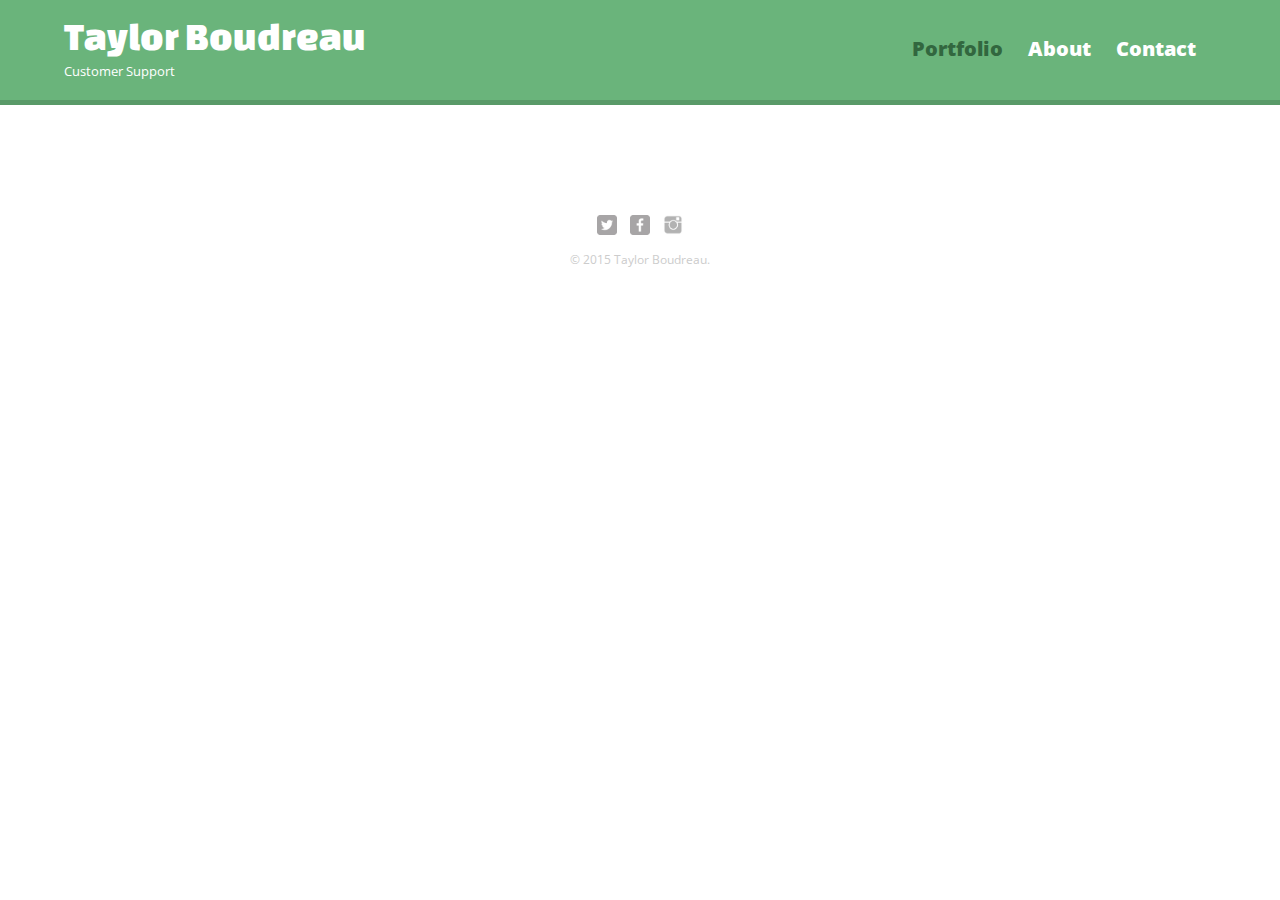
==== index.html @ c8fe9d6c "Update file path and git issue test" ====
<!DOCTYPE html>
<html>
  <head>
    <meta charset="utf-8">
    <title>Taylor Boudreau | Supporter of Things</title>
    <link rel="stylesheet" href="www/css/normalize.css">
    <link href='http://fonts.googleapis.com/css?family=Open+Sans:400italic,700italic,800italic,400,700|Changa+One' rel='stylesheet' type='text/css'>
    <link rel="stylesheet" href="www/css/main.css">
    <link rel="stylesheet" href="www/css/responsive.css">
    <meta name="viewport" content="width=device-width, initial-scale=1.0">
  </head>
  <body>
    <header>
      <a href="index.html" id="logo">
        <h1>Taylor Boudreau</h1>
        <h2>Customer Support</h2>
      </a>
      <nav>
        <ul>
          <li><a href="index.html" class="selected">Portfolio</a></li>
          <li><a href="www/about.html">About</a></li>
          <li><a href="www/contact.html">Contact</a></li>
        </ul>
      </nav>
    </header>
    <div id="wrapper">
      <section>
        <script> https://github.com/TaylorBoudreau/TaylorBoudreau.github.io/issues/1
        </script>
      </section>
      <footer>
        <a href="https://twitter.com/T_Boudreau"><img src="www/img/twitter-wrap.png" alt="Twitter Logo"  class="social-icon"></a>
        <a href="https://www.facebook.com/taylor.boudreau.581"><img src="www/img/facebook-wrap.png" alt="Facebook Logo" class="social-icon"></a>
        <a href="https://instagram.com/t_boudreau"><img src="www/img/instagram-wrap.jpg" alt="Instagram Logo" class="social-icon"></a>
        <p>&copy; 2015 Taylor Boudreau.</p>
      </footer>
    </div>  
   </body>
</html>
---- www/css/main.css ----
/************************
GENERAL
*************************/

body {
  font-family: 'Open Sans', sans-serif;
}

a {
  text-decoration: none;
}

#wrapper {
  max-width: 940px;
  margin: 0 auto;
  padding: 0 5%;
}

a {
  color: #6ab47b;
}

img {
  max-width: 100%;
  max-height: 100%;
}

h3 {
  margin: 0 0 1em 0;
}


/************************
HEADING
*************************/

header {
  float: left;
  margin: 0 0 30px 0;
  padding: 5px 0 0 0;
  width: 100%;
}

#logo {
  text-align: center;
  margin: 0;
}

h1 {
  font-family: 'Changa One', sans-serif;
  margin: 15px 0;
  font-size: 1.75em;
  font-weight: normal;
  line-height: 0.8em;
}

h2 {
  font-size: 0.75em;
  margin: -5px 0 0;
  font-weight: normal;
}



/************************
NAVIGATION
*************************/

nav {
  text-align: center;
  padding: 10px 0;
  margin: 20px 0 0;
}

nav ul {
  list-style: none;
  margin: 0 10px;
  padding: 0;
}

nav li {
  display: inline-block;
}

nav a {
  font-weight: 800;
  padding: 15px 10px;
}




/************************
FOOTER
*************************/

footer {
  font-size: 0.75em;
  text-align: center;
  clear: both;
  padding-top: 50px;
  color: #ccc;
}

.social-icon {
  width: 20px;
  height: 20px;
  margin: 0 5px;
}


/************************
PAGE: PORTFOLIO
*************************/
 
#gallery {
  margin: 0;
  padding: 0;
  list-style: none;
}

#gallery li {
  float: left;
  width: 45%;
  height: 45%;
  margin: 2.5%;
  background-color: #f5f5f5;
  color: #bdc3c7;
}

#gallery li a p {
  margin: 0;
  padding; 5%;
  font-size; 0.75em;
  color: #bdc3c7;
}


/************************
colors
*************************/

/* green header */
header {
  background: #6ab47b;
  border-color: #599a68:
}

/* healdline color*/
h1, h2 {
  color: #fff;
}

/* nav background on mobile*/
nav {
  background: #599a68;
}

/* nav link*/
nav a, nav a:visited {
  color: #fff;
}
/* selected/hovering nav link */
nav a.selected, nav a:hover {
  color: #32673f;
}
/* site body */
body {
  background-color: #fff;
  color: #999;
}

/* color */
a {
  color: #6ab47b;
}


/*********************
PAGE: ABOUT
**********************/

.profile-photo {
  display: block;
  max-width: 150px;
  margin: 0 auto 30px;
  border-radius: 100%;
}

/*********************
PAGE: CONTACT   
**********************/

.contact-info {
  list-style: none;
  padding: 0;
  margin: 0;
  font-size:0.9em;
}

.contact-info a {
  display: block;
  min-height: 20px;
  background-repeat: no-repeat;
  background-size: 20px 20px;
  padding: 0 0 0 30px;
  margin: 0 0 10px;
}

.contact-info li.phone a {
   background-image: url('../img/phone.png');
}

.contact-info li.mail a {
   background-image: url('../img/mail.png');
}

.contact-info li.twitter a {
   background-image: url('../img/twitter.png');
}
---- www/css/responsive.css ----
@media screen and (min-width: 480px) {
 
   /************************
  Two Column Layout
  *************************/
  
  #primary {
    width: 50%;
    float: left;
  }
  
  #secondary {
    width: 40%;
    float: right;
  }
  
   /************************
  Page: PORTFOLIO
  *************************/
  
  #gallery li {
    width: 28.3333%;
  }
  
  #gallery li:nth-child(4n) {
    clear: left;
  }
  
  
  /************************
  Page: ABOUT
  *************************/

.profile-photo {
  float: left;
  margin: 0 5% 80px 0;
}
  
  
}

@media screen and (min-width: 660px) {
  
   /************************
  HEADER
  *************************/
  
  nav {
    background: none;
    float: right;
    font-size: 1.25em;
    margin-right: 5%;
    text-align: right;
    width: 45%;
  }
  
  #logo {
    float: left;
    margin-left: 5%;
    text-align: left;
    width: 45%;
  }
  
  h1 {
    font-size: 2.5em;
  }
  
  h2 {
    font-size: 0.825em;
    margin-bottom: 20px;
  }
  
  header {
    border-bottom: 5px solid #599a68;
    margin-bottom: 60px;
  
  }

 
  
}
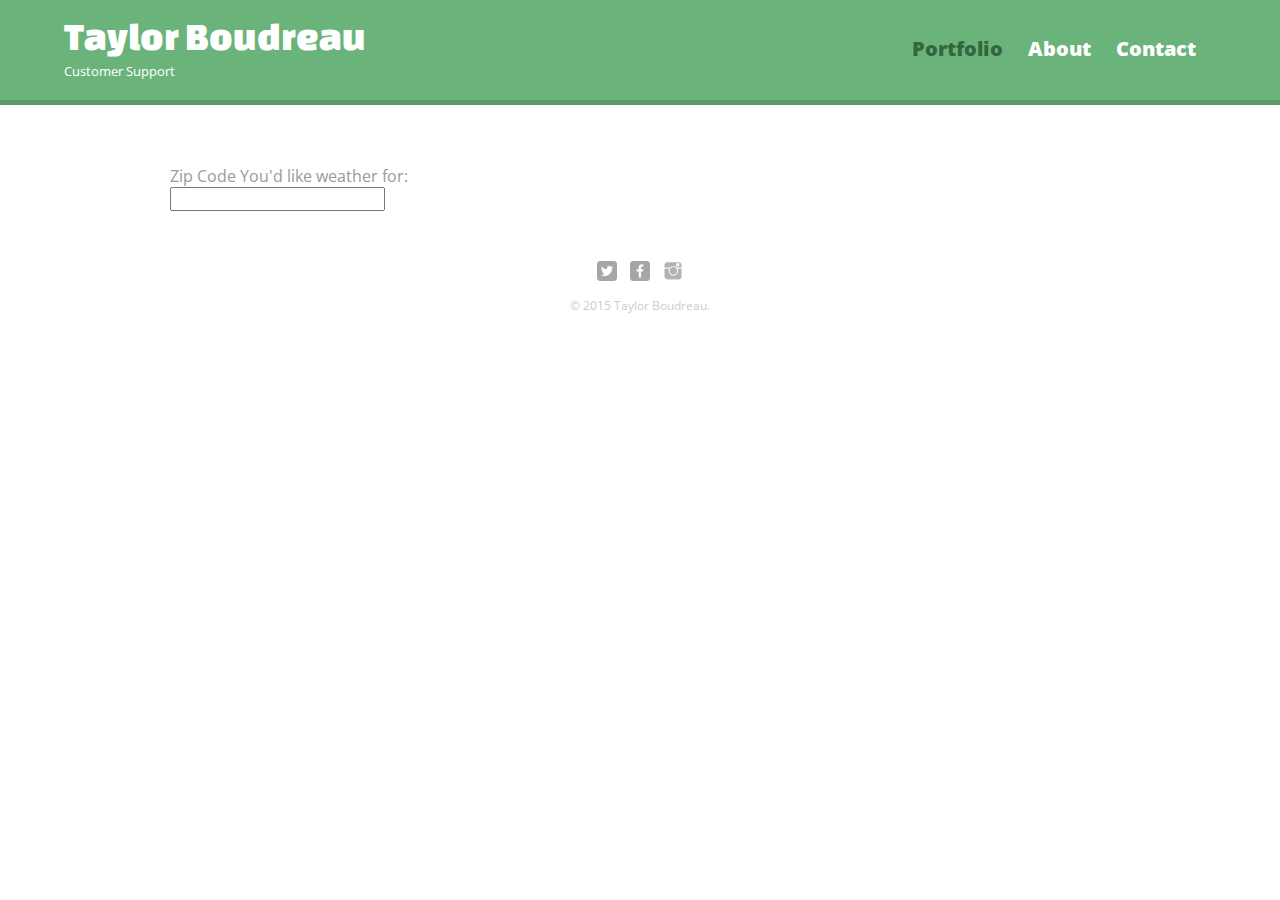
==== commit 4f71c51d: "Remove search test and add form element" ====
--- a/index.html
+++ b/index.html
@@ -25,8 +25,10 @@
     </header>
     <div id="wrapper">
       <section>
-        <script> https://github.com/TaylorBoudreau/TaylorBoudreau.github.io/issues/1
-        </script>
+        <form>
+      Zip Code You'd like weather for:<br>
+      <input type="text" name="zipcode">
+    </form>
       </section>
       <footer>
         <a href="https://twitter.com/T_Boudreau"><img src="www/img/twitter-wrap.png" alt="Twitter Logo"  class="social-icon"></a>
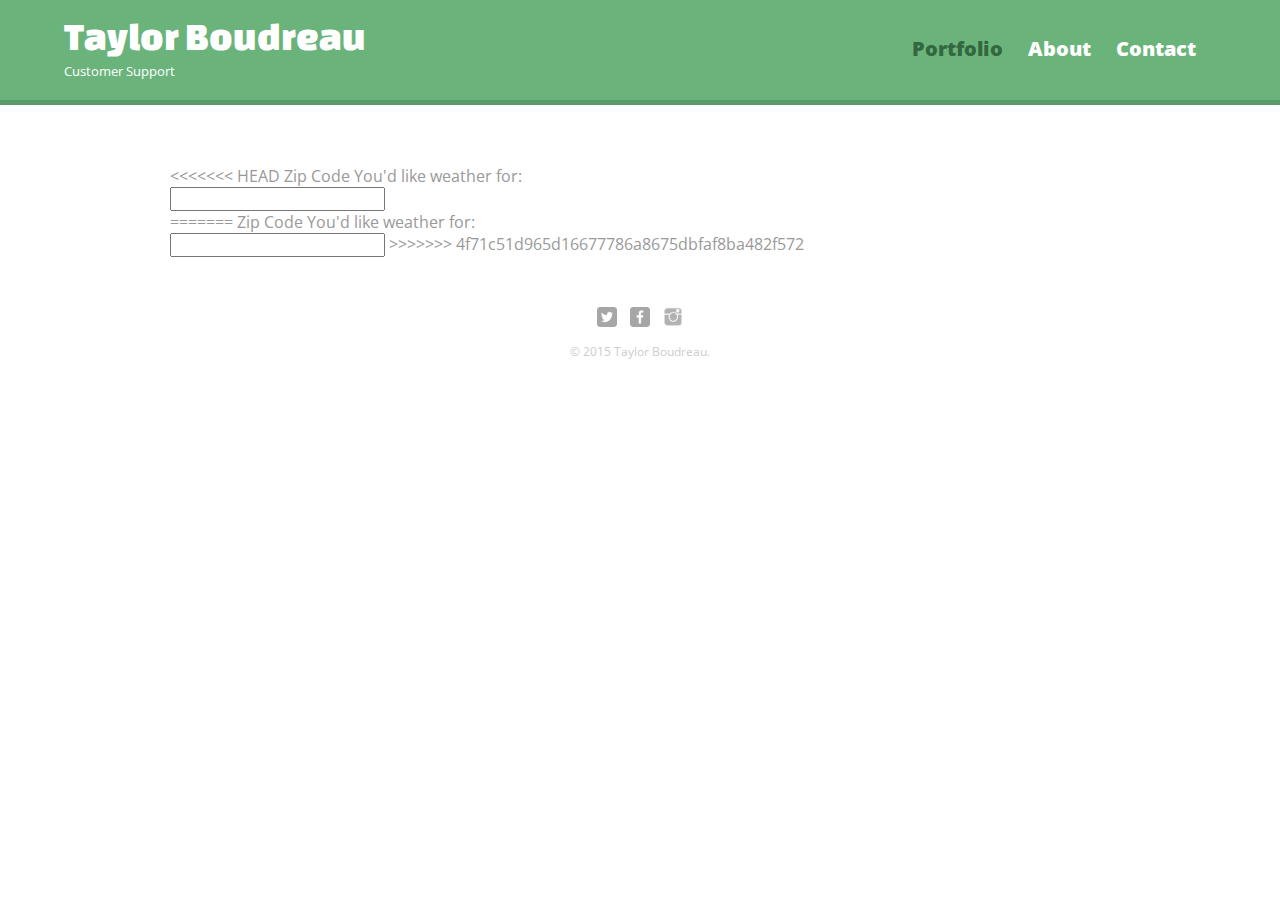
==== commit 6ae892ee: "Inconsiquential changes" ====
--- a/index.html
+++ b/index.html
@@ -26,9 +26,15 @@
     <div id="wrapper">
       <section>
         <form>
+<<<<<<< HEAD
+          Zip Code You'd like weather for:<br>
+          <input type="text" name="zipcode" id='zipcode'>
+        </form>
+=======
       Zip Code You'd like weather for:<br>
       <input type="text" name="zipcode">
     </form>
+>>>>>>> 4f71c51d965d16677786a8675dbfaf8ba482f572
       </section>
       <footer>
         <a href="https://twitter.com/T_Boudreau"><img src="www/img/twitter-wrap.png" alt="Twitter Logo"  class="social-icon"></a>
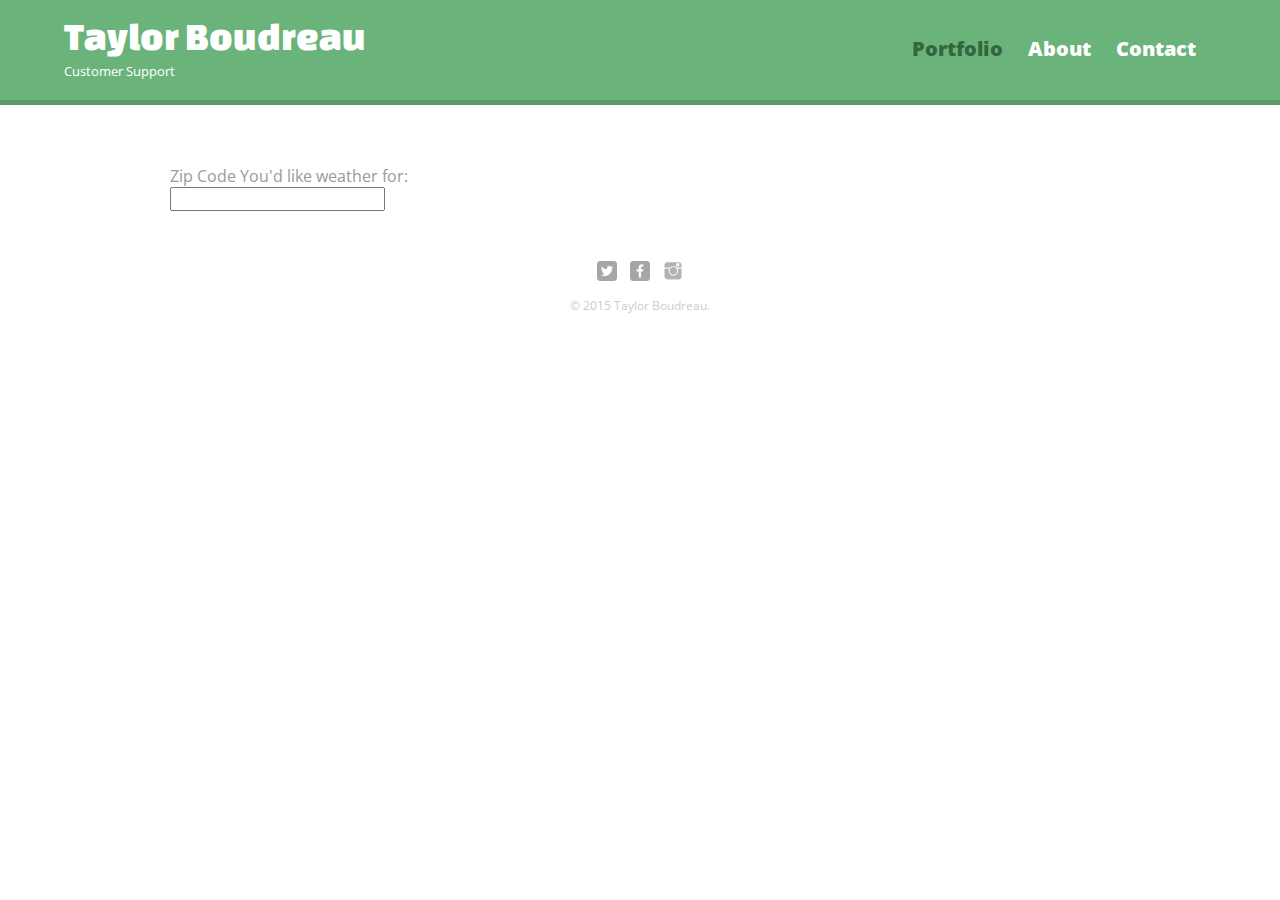
==== commit 99b37d3d: "Cleaning up changes" ====
--- a/index.html
+++ b/index.html
@@ -26,15 +26,9 @@
     <div id="wrapper">
       <section>
         <form>
-<<<<<<< HEAD
           Zip Code You'd like weather for:<br>
           <input type="text" name="zipcode" id='zipcode'>
         </form>
-=======
-      Zip Code You'd like weather for:<br>
-      <input type="text" name="zipcode">
-    </form>
->>>>>>> 4f71c51d965d16677786a8675dbfaf8ba482f572
       </section>
       <footer>
         <a href="https://twitter.com/T_Boudreau"><img src="www/img/twitter-wrap.png" alt="Twitter Logo"  class="social-icon"></a>
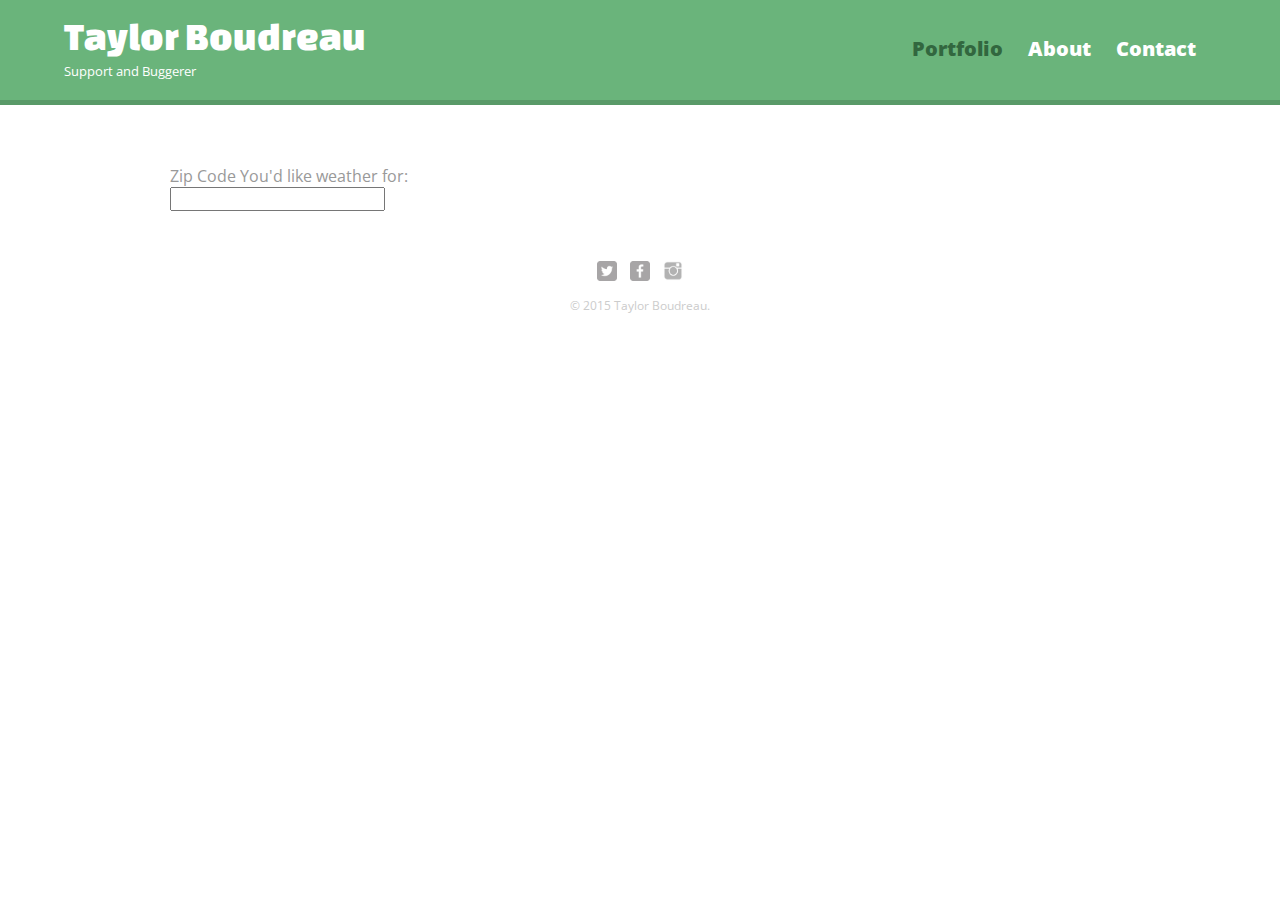
==== commit 01ba1e45: "Add JS files for future animafun and WIP wunderground weather. Tests, error handling and more to com" ====
--- a/index.html
+++ b/index.html
@@ -1,5 +1,5 @@
 <!DOCTYPE html>
-<html>
+<html lang="en-US">
   <head>
     <meta charset="utf-8">
     <title>Taylor Boudreau | Supporter of Things</title>
@@ -8,12 +8,13 @@
     <link rel="stylesheet" href="www/css/main.css">
     <link rel="stylesheet" href="www/css/responsive.css">
     <meta name="viewport" content="width=device-width, initial-scale=1.0">
+    <script src="https://code.jquery.com/jquery-1.10.2.js"></script>
   </head>
   <body>
     <header>
       <a href="index.html" id="logo">
         <h1>Taylor Boudreau</h1>
-        <h2>Customer Support</h2>
+        <h2>Support and Buggerer</h2>
       </a>
       <nav>
         <ul>
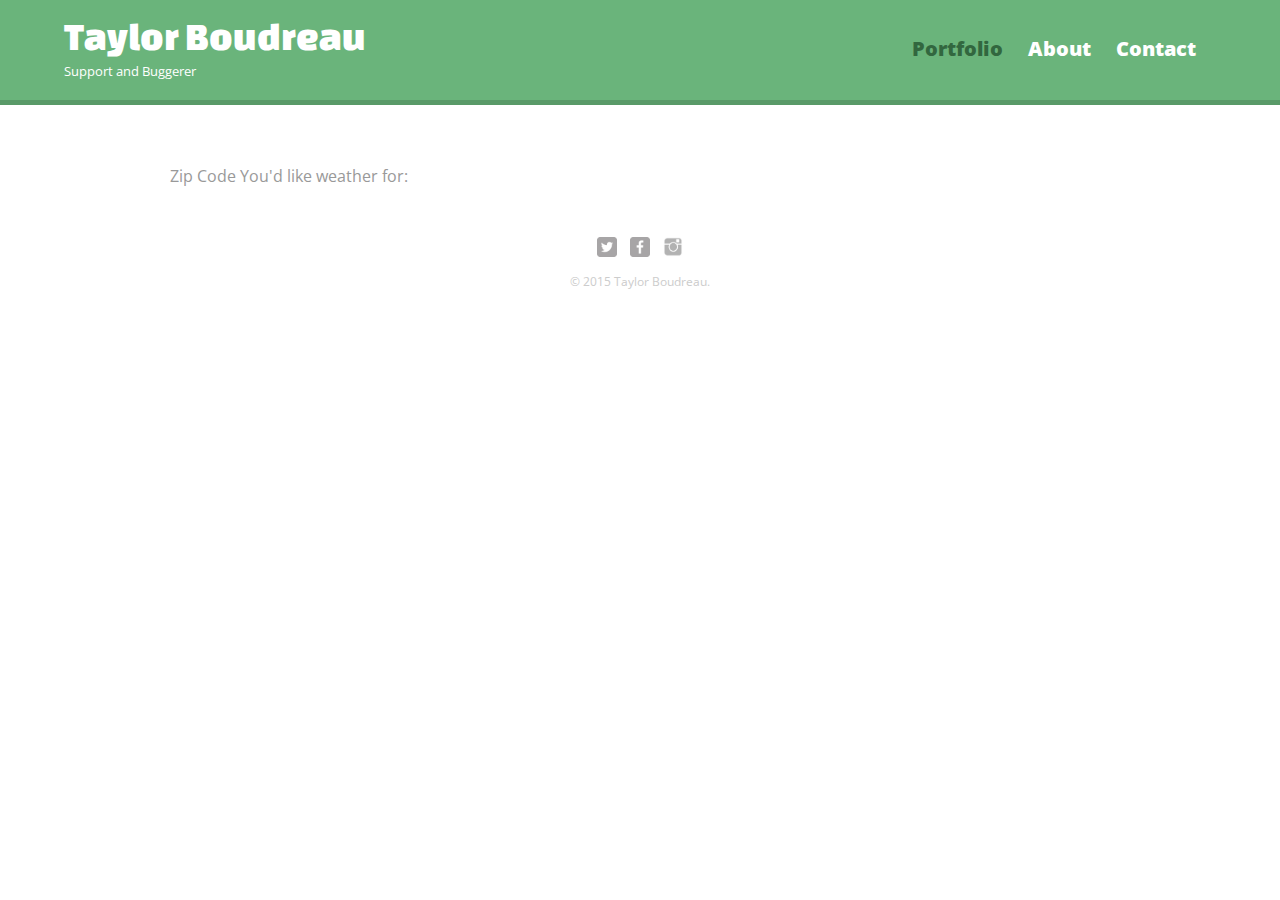
==== commit 976c5e48: "Squash this" ====
--- a/index.html
+++ b/index.html
@@ -28,7 +28,6 @@
       <section>
         <form>
           Zip Code You'd like weather for:<br>
-          <input type="text" name="zipcode" id='zipcode'>
         </form>
       </section>
       <footer>
